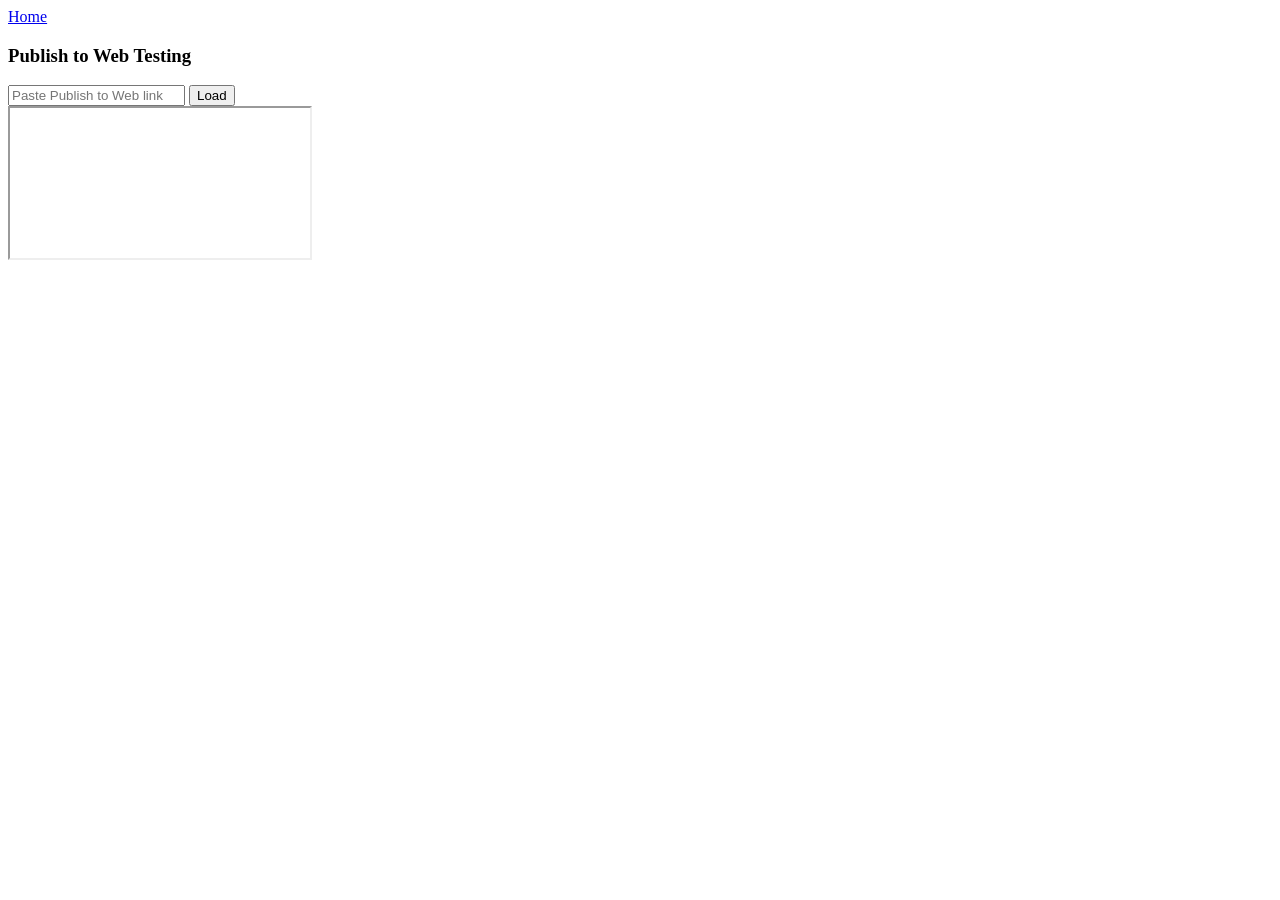
==== publish.html @ a99cfe9d "Add publish.html for web publishing functionality" ====
<!DOCTYPE html>
<html>
<head>
    <title>Publish to Web</title>
    <link rel="stylesheet" href="style.css">
</head>

<body>

    <div class="nav">
        <a href="index.html">Home</a>
    </div>

    <h3>Publish to Web Testing</h3>

    <input id="url" placeholder="Paste Publish to Web link">
    <button onclick="loadReport()">Load</button>

    <div class="container">
        <iframe id="frame"></iframe>
    </div>

    <script>
        function loadReport() {
            document.getElementById("frame").src =
                document.getElementById("url").value;
        }
    </script>

</body>
</html>
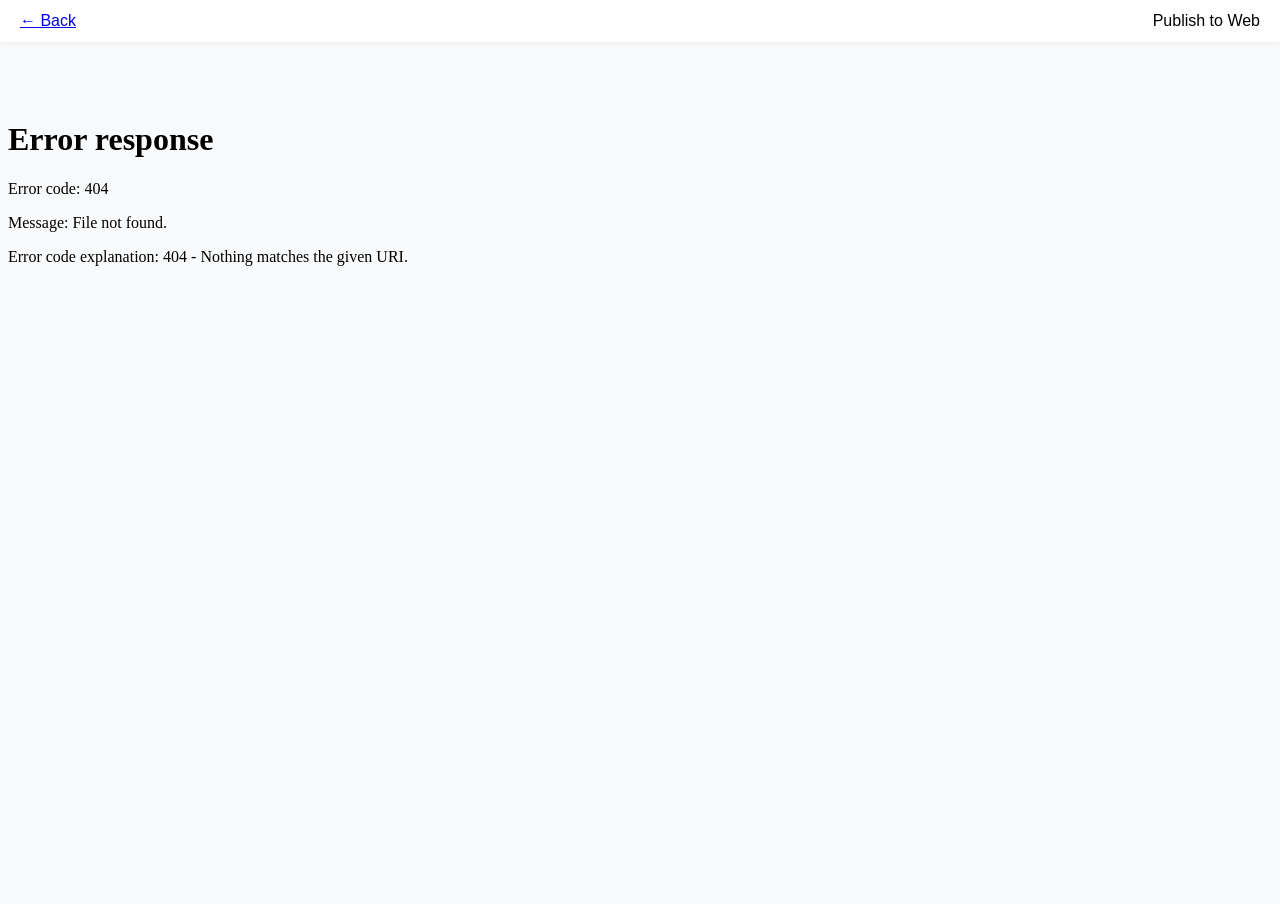
==== commit eb62cfec: "Refactor publish.html for simplified publishing Removed old input and button for loading reports, up" ====
--- a/publish.html
+++ b/publish.html
@@ -8,24 +8,13 @@
 <body>
 
     <div class="nav">
-        <a href="index.html">Home</a>
+        <a href="index.html">← Back</a>
+        <span>Publish to Web</span>
     </div>
 
-    <h3>Publish to Web Testing</h3>
-
-    <input id="url" placeholder="Paste Publish to Web link">
-    <button onclick="loadReport()">Load</button>
-
     <div class="container">
-        <iframe id="frame"></iframe>
+        <iframe src="YOUR_PUBLISH_LINK"></iframe>
     </div>
-
-    <script>
-        function loadReport() {
-            document.getElementById("frame").src =
-                document.getElementById("url").value;
-        }
-    </script>
 
 </body>
 </html>
--- a/style.css
+++ b/style.css
@@ -0,0 +1,76 @@
+body {
+    margin: 0;
+    font-family: Arial, sans-serif;
+    background: #f9fafb;
+}
+
+/* Center page */
+.center {
+    display: flex;
+    flex-direction: column;
+    align-items: center;
+    justify-content: center;
+    height: 100vh;
+}
+
+/* Cards */
+.card-container {
+    display: flex;
+    gap: 20px;
+    flex-wrap: wrap;
+}
+
+.card {
+    padding: 20px 30px;
+    background: white;
+    border-radius: 12px;
+    text-decoration: none;
+    color: black;
+    font-weight: bold;
+    box-shadow: 0 4px 10px rgba(0,0,0,0.1);
+    transition: 0.2s;
+}
+
+.card:hover {
+    transform: translateY(-5px);
+}
+
+/* Top nav */
+.nav {
+    display: flex;
+    justify-content: space-between;
+    padding: 12px 20px;
+    background: white;
+    box-shadow: 0 2px 5px rgba(0,0,0,0.05);
+}
+
+/* Input bar */
+.input-bar {
+    display: flex;
+    padding: 10px;
+    gap: 10px;
+}
+
+input {
+    flex: 1;
+    padding: 10px;
+}
+
+button {
+    padding: 10px 20px;
+    cursor: pointer;
+}
+
+/* Full screen iframe */
+.container {
+    position: absolute;
+    top: 100px;
+    bottom: 0;
+    width: 100%;
+}
+
+iframe {
+    width: 100%;
+    height: 100%;
+    border: none;
+}
